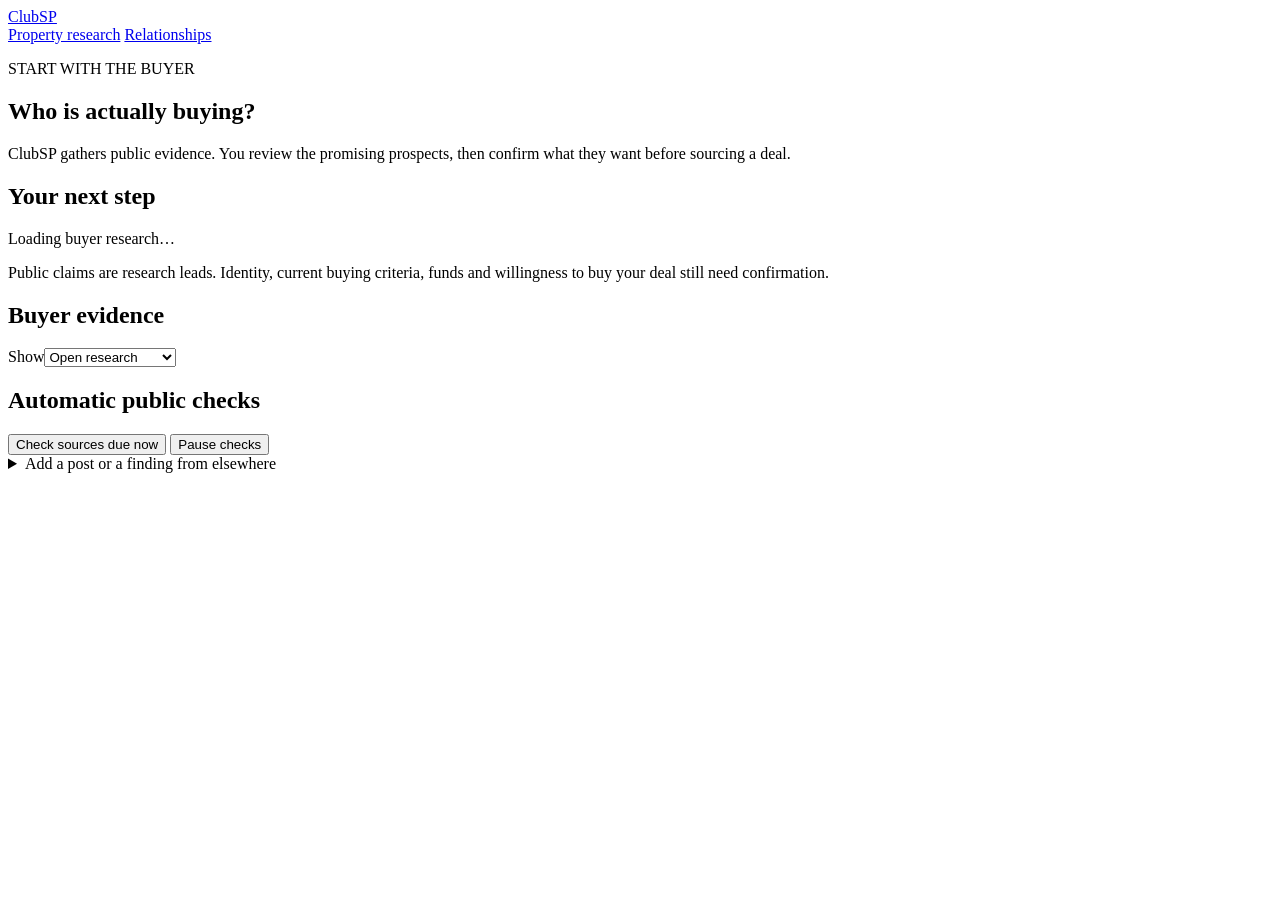
==== app/static/buyer-intent.html @ 54a259d7 "Add buyer intent evidence queue and daily public source monitoring" ====
<!doctype html><html lang="en"><head><meta charset="utf-8"><meta name="viewport" content="width=device-width,initial-scale=1"><title>ClubSP · Buyer research</title><link rel="stylesheet" href="/style.css"><link rel="stylesheet" href="/buyer-intent.css"><script src="/buyer-intent.js" defer></script></head><body><header class="topbar"><a class="brand" href="/sentras">ClubSP</a><nav aria-label="Workspace"><a href="/sentras">Property research</a> <a href="/relationships">Relationships</a></nav></header><main>
<section class="intro"><p class="eyebrow">START WITH THE BUYER</p><h1>Who is actually buying?</h1><p>ClubSP gathers public evidence. You review the promising prospects, then confirm what they want before sourcing a deal.</p></section>
<section class="panel"><h2>Your next step</h2><p id="next-step">Loading buyer research…</p><p id="counts"></p><p class="muted">Public claims are research leads. Identity, current buying criteria, funds and willingness to buy your deal still need confirmation.</p><p id="status" role="status" aria-live="polite"></p></section>
<section class="panel"><div class="section-heading"><h2>Buyer evidence</h2><label>Show<select id="filter"><option value="active">Open research</option><option value="shortlisted">Shortlisted</option><option value="buying_request">Buying requests</option><option value="buyer_solicitation">Looking for buyers</option><option value="dismissed">Dismissed</option><option value="all">Everything</option></select></label></div><div id="signals"></div></section>
<section class="panel"><h2>Automatic public checks</h2><p id="monitor-status"></p><p id="coverage"></p><button class="button" type="button" id="refresh">Check sources due now</button> <button class="button" type="button" id="toggle">Pause checks</button><div id="sources"></div></section>
<details class="panel"><summary>Add a post or a finding from elsewhere</summary><p>Save a public post, company page or acquisition report here. Paste the relevant passage and preserve its author and source. ClubSP sorts the signal and keeps a history when the evidence changes.</p><form id="capture"><label>Author or company<input name="name" maxlength="160" required autocomplete="off"></label><label>Public source URL<input name="url" type="url" required maxlength="500" placeholder="https://…"></label><div class="two-columns"><label>Source type<select name="kind"><option value="post">Public post or comment</option><option value="company">Company page</option><option value="acquisition">Reported acquisition</option></select></label><label>Publication date, if known<input name="published_on" type="date"></label></div><label>Relevant evidence<textarea name="text" required maxlength="4000" rows="5" placeholder="Paste the author’s buying statement or summarize what the source establishes."></textarea></label><p class="muted">Leave the date blank when it is unknown. Saving a finding does not fetch that URL, contact the author, or create a qualified buyer.</p><button class="button primary" type="submit">Save finding</button></form></details>
</main></body></html>
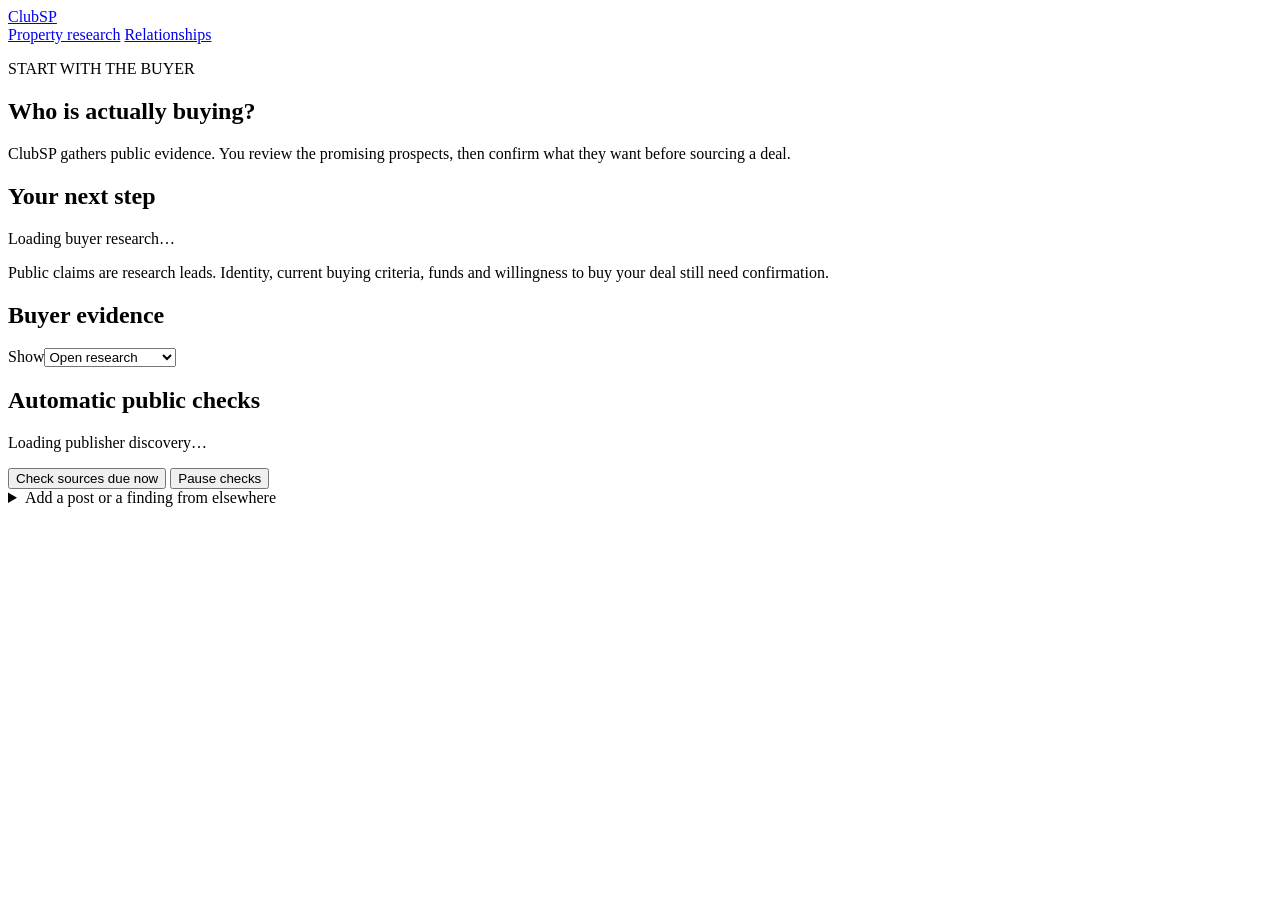
==== commit fff2a268: "Discover local buying claims from selected publisher posts automatically" ====
--- a/app/static/buyer-intent.html
+++ b/app/static/buyer-intent.html
@@ -2,6 +2,6 @@
 <section class="intro"><p class="eyebrow">START WITH THE BUYER</p><h1>Who is actually buying?</h1><p>ClubSP gathers public evidence. You review the promising prospects, then confirm what they want before sourcing a deal.</p></section>
 <section class="panel"><h2>Your next step</h2><p id="next-step">Loading buyer research…</p><p id="counts"></p><p class="muted">Public claims are research leads. Identity, current buying criteria, funds and willingness to buy your deal still need confirmation.</p><p id="status" role="status" aria-live="polite"></p></section>
 <section class="panel"><div class="section-heading"><h2>Buyer evidence</h2><label>Show<select id="filter"><option value="active">Open research</option><option value="shortlisted">Shortlisted</option><option value="buying_request">Buying requests</option><option value="buyer_solicitation">Looking for buyers</option><option value="dismissed">Dismissed</option><option value="all">Everything</option></select></label></div><div id="signals"></div></section>
-<section class="panel"><h2>Automatic public checks</h2><p id="monitor-status"></p><p id="coverage"></p><button class="button" type="button" id="refresh">Check sources due now</button> <button class="button" type="button" id="toggle">Pause checks</button><div id="sources"></div></section>
+<section class="panel"><h2>Automatic public checks</h2><p id="monitor-status"></p><p id="coverage"></p><p id="post-discovery" aria-live="polite">Loading publisher discovery…</p><button class="button" type="button" id="refresh">Check sources due now</button> <button class="button" type="button" id="toggle">Pause checks</button><div id="sources"></div></section>
 <details class="panel"><summary>Add a post or a finding from elsewhere</summary><p>Save a public post, company page or acquisition report here. Paste the relevant passage and preserve its author and source. ClubSP sorts the signal and keeps a history when the evidence changes.</p><form id="capture"><label>Author or company<input name="name" maxlength="160" required autocomplete="off"></label><label>Public source URL<input name="url" type="url" required maxlength="500" placeholder="https://…"></label><div class="two-columns"><label>Source type<select name="kind"><option value="post">Public post or comment</option><option value="company">Company page</option><option value="acquisition">Reported acquisition</option></select></label><label>Publication date, if known<input name="published_on" type="date"></label></div><label>Relevant evidence<textarea name="text" required maxlength="4000" rows="5" placeholder="Paste the author’s buying statement or summarize what the source establishes."></textarea></label><p class="muted">Leave the date blank when it is unknown. Saving a finding does not fetch that URL, contact the author, or create a qualified buyer.</p><button class="button primary" type="submit">Save finding</button></form></details>
 </main></body></html>
